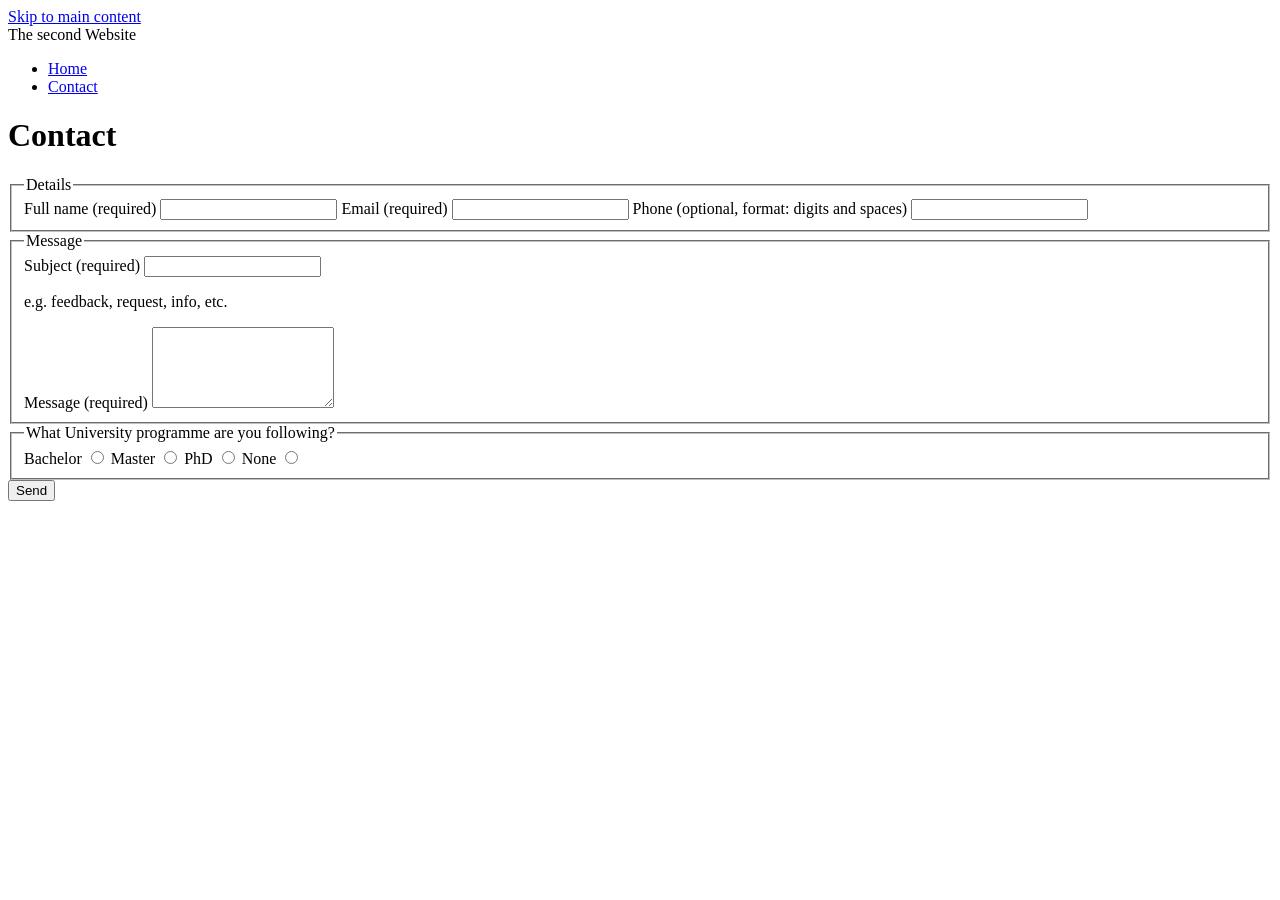
==== contact.html @ 5e8298dd "Lab 2 added lab 2 to homepage" ====
<!DOCTYPE html>

<html lang="en">
    <head>
        <meta charset="UTF-8">
        <meta name="viewport" content="width=device-width, initial-scale=1.0">
        <title>Website 2</title>
    </head>

    <body>
        <a href="#main-content" class="skip-link">Skip to main content</a>
        <header> The second Website</header>
        <nav aria-label="Main navigation">
        <ul>
            <li><a href="index.html">Home</a></li>
            <li><a href="contact.html">Contact</a></li>
        </ul>
        </nav>
        <main id="main-content">
        <h1>Contact</h1>
        <section>
            <form method="post" action="#" aria-label="Contact form">
            <fieldset>
                <legend>Details</legend>
                <label for="name">Full name (required)</label>
                <input type="text" id="name" name="name" required>
                <label for="email">Email (required)</label>
                <input type="email" id="email" name="email" required>
                <label for="phone">Phone (optional, format: digits and spaces)</label>
                <input type="tel" id="phone" name="phone"
                    pattern="[0-9\s\-+]+" title="Only: digits, spaces, hyphens, or plus are accepted.">
            </fieldset>
            <fieldset>
                <legend>Message</legend>
                <label for="subject">Subject (required)</label>
                <input type="text" id="subject" name="subject" required
                    aria-describedby="subject-hint">
                <p id="subject-hint" class="form-hint">e.g. feedback, request, info, etc.</p>
                <label for="msg">Message (required)</label>
                <textarea id="msg" name="message" rows="5" required></textarea>
            </fieldset>
            <fieldset>
                <legend>What University programme are you following?</legend>
                <label for="prog-bachelor">Bachelor</label>
                <input type="radio" id="prog-bachelor" name="prog" value="bachelor">
                <label for="prog-master">Master</label>
                <input type="radio" id="prog-master" name="prog" value="master">
                <label for="prog-phd">PhD</label>
                <input type="radio" id="prog-phd" name="prog" value="phd">
                <label for="prog-no">None</label>
                <input type="radio" id="prog-no" name="prog" value="no">
            </fieldset>
            <button type="submit">Send</button>
            </form>
        </section>
        </main>
    </body>


</html>
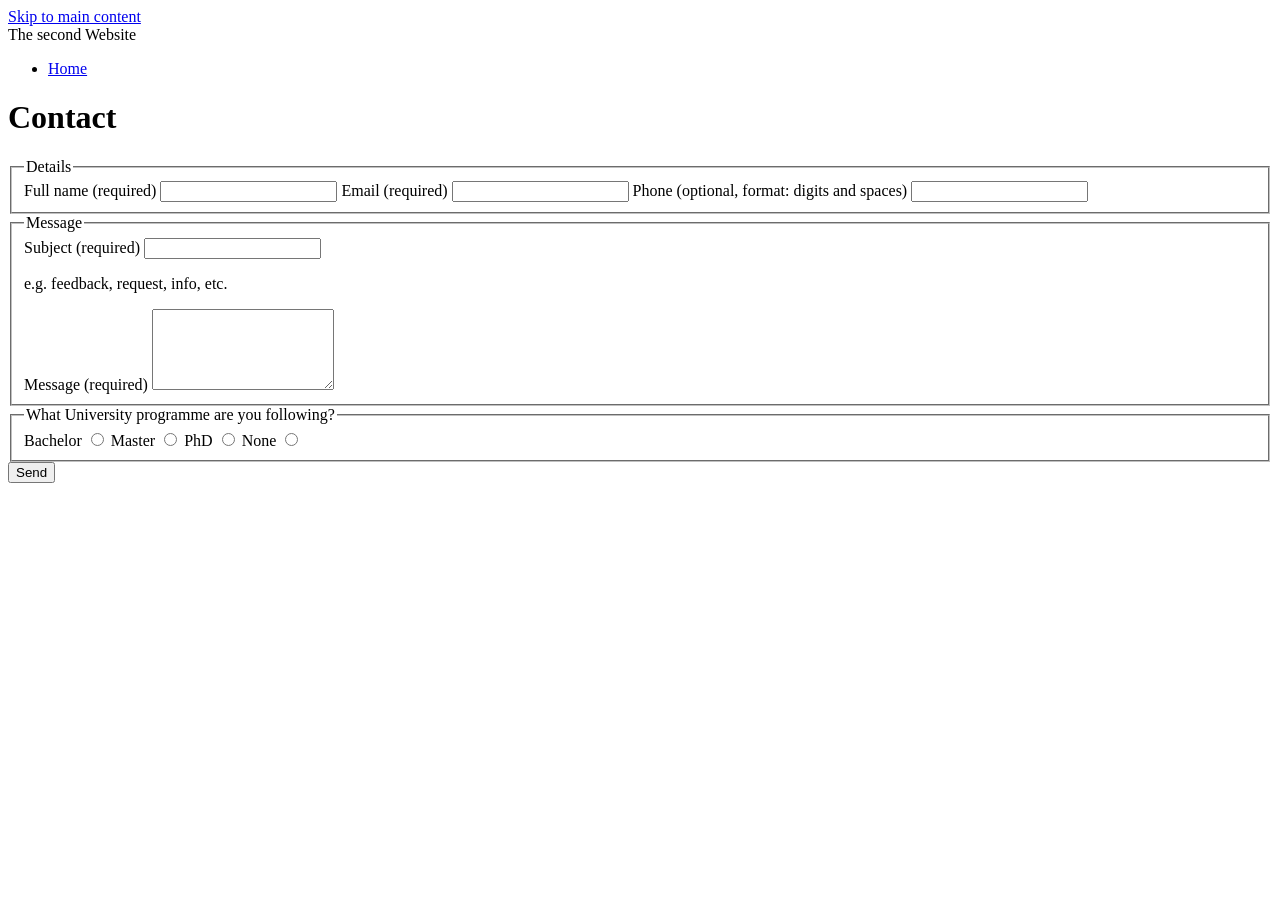
==== commit 39538fae: "Minor change" ====
--- a/contact.html
+++ b/contact.html
@@ -13,7 +13,6 @@
         <nav aria-label="Main navigation">
         <ul>
             <li><a href="index.html">Home</a></li>
-            <li><a href="contact.html">Contact</a></li>
         </ul>
         </nav>
         <main id="main-content">
@@ -57,4 +56,5 @@
     </body>
 
 
-</html>+
+</html>
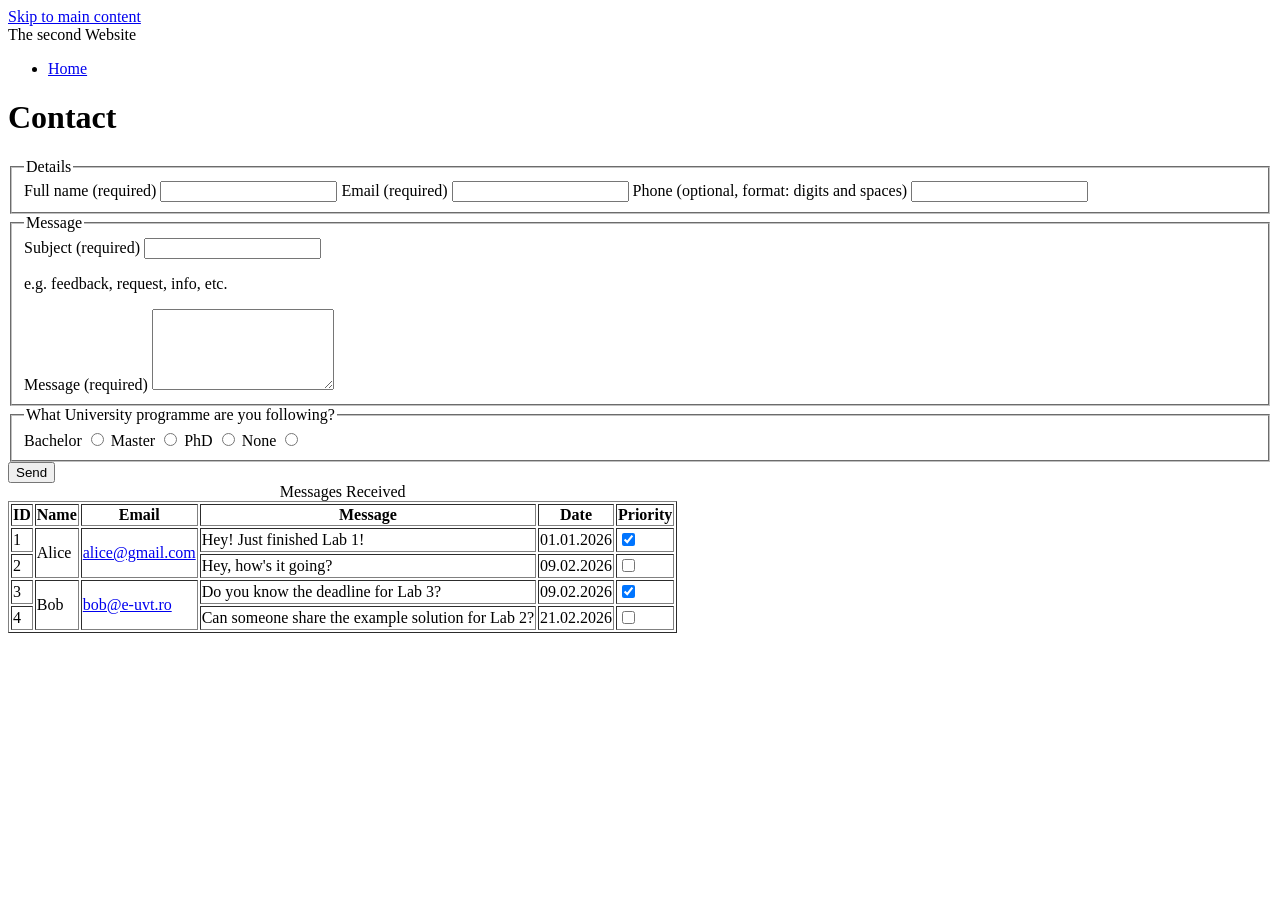
==== commit cd224242: "Added Lab 3 tables" ====
--- a/contact.html
+++ b/contact.html
@@ -55,6 +55,55 @@
         </main>
     </body>
 
+    <table border="1">
+    <caption>Messages Received</caption>
 
+    <tr>
+        <th>ID</th>
+        <th>Name</th>
+        <th>Email</th>
+        <th>Message</th>
+        <th>Date</th>
+        <th>Priority</th>
+    </tr>
 
-</html>
+    <tr>
+        <td>1</td>
+        <td rowspan="2">Alice</td>
+        <td rowspan="2">
+        <a href="mailto:alice@gmail.com">alice@gmail.com</a>
+        </td>
+        <td>Hey! Just finished Lab 1!</td>
+        <td>01.01.2026</td>
+        <td><input type="checkbox" checked></td>
+    </tr>
+
+    <tr>
+        <td>2</td>
+        <td>Hey, how's it going?</td>
+        <td>09.02.2026</td>
+        <td><input type="checkbox"></td>
+    </tr>
+
+    <tr>
+        <td>3</td>
+        <td rowspan="2">Bob</td>
+        <td rowspan="2">
+        <a href="mailto:bob@e-uvt.ro">bob@e-uvt.ro</a>
+        </td>
+        <td>Do you know the deadline for Lab 3?</td>
+        <td>09.02.2026</td>
+        <td><input type="checkbox" checked></td>
+    </tr>
+
+    <tr>
+        <td>4</td>
+        <td>Can someone share the example solution for Lab 2?</td>
+        <td>21.02.2026</td>
+        <td><input type="checkbox"></td>
+    </tr>
+
+    </table>
+    
+
+</html>
